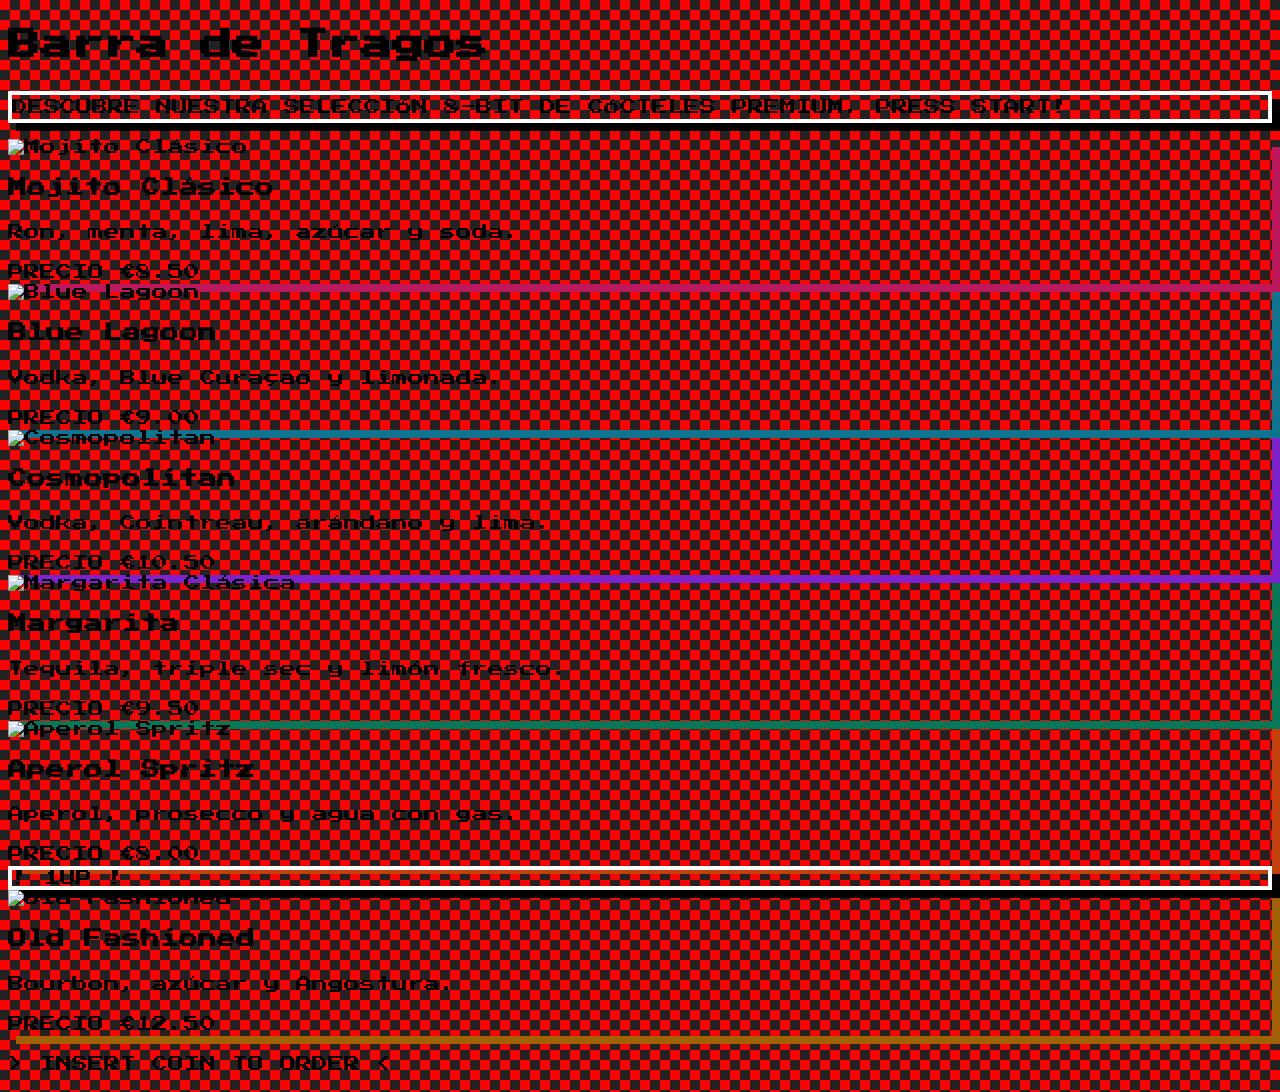
==== index.html @ bd7f95cf "Create index.html" ====
<!DOCTYPE html>
<html lang="es">

<head>
    <meta charset="UTF-8">
    <meta name="viewport" content="width=device-width, initial-scale=1.0">
    <title>Barra de Tragos - Chip & Chips</title>
    <!-- Incluimos Tailwind vía CDN para desarrollo rápido -->
    <script src="https://cdn.tailwindcss.com"></script>
    <link href="https://fonts.googleapis.com/css2?family=Press+Start+2P&display=swap" rel="stylesheet">
    <style>
        body {
            background-color: #ff0000;
            /* Pixel pattern background */
            background-image: linear-gradient(45deg, #222 25%, transparent 25%, transparent 75%, #222 75%, #222),
                linear-gradient(45deg, #222 25%, transparent 25%, transparent 75%, #222 75%, #222);
            background-size: 20px 20px;
            background-position: 0 0, 10px 10px;
            font-family: 'Press Start 2P', cursive;
        }

        .pixel-shadow {
            box-shadow: 8px 8px 0px 0px #000;
            border: 4px solid #fff;
        }

        .pixel-shadow-pink {
            border-color: #ec4899;
            box-shadow: 8px 8px 0px 0px #be185d;
        }

        .pixel-shadow-cyan {
            border-color: #22d3ee;
            box-shadow: 8px 8px 0px 0px #0e7490;
        }

        .pixel-shadow-purple {
            border-color: #a855f7;
            box-shadow: 8px 8px 0px 0px #7e22ce;
        }

        .pixel-shadow-emerald {
            border-color: #34d399;
            box-shadow: 8px 8px 0px 0px #047857;
        }

        .pixel-shadow-orange {
            border-color: #f97316;
            box-shadow: 8px 8px 0px 0px #c2410c;
        }

        .pixel-shadow-yellow {
            border-color: #facc15;
            box-shadow: 8px 8px 0px 0px #a16207;
        }

        .pixel-image {
            image-rendering: pixelated;
        }

        h1,
        h2,
        h3,
        p,
        span {
            line-height: 1.5;
        }
    </style>
</head>

<body class="text-white antialiased py-16 px-4 sm:px-6 lg:px-8 flex items-center justify-center min-h-screen">

    <div class="max-w-7xl mx-auto w-full">
        <!-- Encabezado de la sección -->
        <div class="text-center mb-16">
            <h1 class="text-3xl md:text-5xl font-bold mb-6 text-yellow-400 drop-shadow-[4px_4px_0px_#ea580c] uppercase">
                Barra de Tragos
            </h1>
            <p
                class="text-white text-[10px] md:text-sm max-w-2xl mx-auto bg-black border-4 border-white p-4 inline-block pixel-shadow leading-relaxed">
                DESCUBRE NUESTRA SELECCIÓN 8-BIT DE CÓCTELES PREMIUM. PRESS START!
            </p>
        </div>

        <!-- Contenedor de las tarjetas (Grid) -->
        <div class="grid grid-cols-1 md:grid-cols-2 lg:grid-cols-3 gap-10 xl:gap-14">

            <!-- Tarjeta 1: Rosa -->
            <div
                class="bg-black p-6 flex flex-col items-center text-center transition-transform hover:-translate-y-2 pixel-shadow-pink">
                <div class="w-32 h-32 mb-6 border-4 border-pink-500 bg-pink-900 overflow-hidden relative">
                    <img src="https://images.unsplash.com/photo-1514362545857-3bc16c4c7d1b?ixlib=rb-4.0.3&auto=format&fit=crop&w=100&q=50"
                        alt="Mojito Clásico" class="w-full h-full object-cover pixel-image opacity-80">
                </div>

                <h3 class="text-pink-500 text-sm mb-4 uppercase">Mojito Clásico</h3>
                <p class="text-gray-300 text-[10px] mb-8 flex-grow leading-loose">Ron, menta, lima, azúcar y soda.</p>

                <div
                    class="w-full flex justify-between items-center mt-auto border-t-4 border-pink-500 border-dashed pt-4">
                    <span class="text-[10px] text-white uppercase">PRECIO</span>
                    <span class="text-sm text-yellow-400">€8.50</span>
                </div>
            </div>

            <!-- Tarjeta 2: Cian -->
            <div
                class="bg-black p-6 flex flex-col items-center text-center transition-transform hover:-translate-y-2 pixel-shadow-cyan">
                <div class="w-32 h-32 mb-6 border-4 border-cyan-400 bg-cyan-900 overflow-hidden relative">
                    <img src="https://images.unsplash.com/photo-1551538827-9c037cb4f32a?ixlib=rb-1.2.1&auto=format&fit=crop&w=100&q=50"
                        alt="Blue Lagoon" class="w-full h-full object-cover pixel-image opacity-80">
                </div>

                <h3 class="text-cyan-400 text-sm mb-4 uppercase">Blue Lagoon</h3>
                <p class="text-gray-300 text-[10px] mb-8 flex-grow leading-loose">Vodka, Blue Curaçao y limonada.</p>

                <div
                    class="w-full flex justify-between items-center mt-auto border-t-4 border-cyan-400 border-dashed pt-4">
                    <span class="text-[10px] text-white uppercase">PRECIO</span>
                    <span class="text-sm text-yellow-400">€9.00</span>
                </div>
            </div>

            <!-- Tarjeta 3: Púrpura -->
            <div
                class="bg-black p-6 flex flex-col items-center text-center transition-transform hover:-translate-y-2 pixel-shadow-purple">
                <div class="w-32 h-32 mb-6 border-4 border-purple-500 bg-purple-900 overflow-hidden relative">
                    <img src="https://images.unsplash.com/photo-1536935338788-846bb9981813?ixlib=rb-1.2.1&auto=format&fit=crop&w=100&q=50"
                        alt="Cosmopolitan" class="w-full h-full object-cover pixel-image opacity-80">
                </div>

                <h3 class="text-purple-400 text-sm mb-4 uppercase">Cosmopolitan</h3>
                <p class="text-gray-300 text-[10px] mb-8 flex-grow leading-loose">Vodka, Cointreau, arándano y lima.</p>

                <div
                    class="w-full flex justify-between items-center mt-auto border-t-4 border-purple-500 border-dashed pt-4">
                    <span class="text-[10px] text-white uppercase">PRECIO</span>
                    <span class="text-sm text-yellow-400">€10.50</span>
                </div>
            </div>

            <!-- Tarjeta 4: Verde Esmeralda -->
            <div
                class="bg-black p-6 flex flex-col items-center text-center transition-transform hover:-translate-y-2 pixel-shadow-emerald">
                <div class="w-32 h-32 mb-6 border-4 border-emerald-400 bg-emerald-900 overflow-hidden relative">
                    <img src="https://images.unsplash.com/photo-1609951651556-5334e2706168?ixlib=rb-1.2.1&auto=format&fit=crop&w=100&q=50"
                        alt="Margarita Clásica" class="w-full h-full object-cover pixel-image opacity-80">
                </div>

                <h3 class="text-emerald-400 text-sm mb-4 uppercase">Margarita</h3>
                <p class="text-gray-300 text-[10px] mb-8 flex-grow leading-loose">Tequila, triple sec y limón fresco.
                </p>

                <div
                    class="w-full flex justify-between items-center mt-auto border-t-4 border-emerald-400 border-dashed pt-4">
                    <span class="text-[10px] text-white uppercase">PRECIO</span>
                    <span class="text-sm text-yellow-400">€9.50</span>
                </div>
            </div>

            <!-- Tarjeta 5: Naranja -->
            <div
                class="bg-black p-6 flex flex-col items-center text-center transition-transform hover:-translate-y-2 pixel-shadow-orange md:col-span-2 lg:col-span-1">
                <div class="w-32 h-32 mb-6 border-4 border-orange-500 bg-orange-900 overflow-hidden relative">
                    <img src="https://images.unsplash.com/photo-1560512823-829485b8bf24?ixlib=rb-4.0.3&auto=format&fit=crop&w=100&q=50"
                        alt="Aperol Spritz" class="w-full h-full object-cover pixel-image opacity-80">
                </div>

                <h3 class="text-orange-500 text-sm mb-4 uppercase">Aperol Spritz</h3>
                <p class="text-gray-300 text-[10px] mb-8 flex-grow leading-loose">Aperol, prosecco y agua con gas.</p>

                <div
                    class="w-full flex justify-between items-center mt-auto border-t-4 border-orange-500 border-dashed pt-4">
                    <span class="text-[10px] text-white uppercase">PRECIO</span>
                    <span class="text-sm text-yellow-400">€8.00</span>
                </div>
            </div>

            <!-- Tarjeta 6: Especial / Amarilla -->
            <div
                class="bg-black p-6 flex flex-col items-center text-center transition-transform hover:-translate-y-2 pixel-shadow-yellow lg:col-span-1 relative">
                <!-- Etiqueta 1UP (Especial) -->
                <div
                    class="absolute -top-4 -right-4 bg-yellow-400 text-black border-4 border-black text-[10px] px-3 py-2 z-20 pixel-shadow animate-pulse">
                    ! 1UP !
                </div>

                <div class="w-32 h-32 mb-6 border-4 border-yellow-400 bg-yellow-900 overflow-hidden relative">
                    <img src="https://images.unsplash.com/photo-1544145945-f90425340c7e?ixlib=rb-1.2.1&auto=format&fit=crop&w=100&q=50"
                        alt="Old Fashioned" class="w-full h-full object-cover pixel-image opacity-80">
                </div>

                <h3 class="text-yellow-400 text-sm mb-4 uppercase">Old Fashioned</h3>
                <p class="text-gray-300 text-[10px] mb-8 flex-grow leading-loose">Bourbon, azúcar y Angostura.</p>

                <div
                    class="w-full flex justify-between items-center mt-auto border-t-4 border-yellow-400 border-dashed pt-4">
                    <span class="text-[10px] text-white uppercase">PRECIO</span>
                    <span class="text-sm text-yellow-400">€12.50</span>
                </div>
            </div>

        </div>

        <!-- Footer tipo Arcade -->
        <div class="mt-16 text-center animate-pulse">
            <p class="text-yellow-400 text-sm md:text-base cursor-pointer hover:text-white transition-colors">
                > INSERT COIN TO ORDER &lt;
            </p>
        </div>
    </div>
</body>

</html>
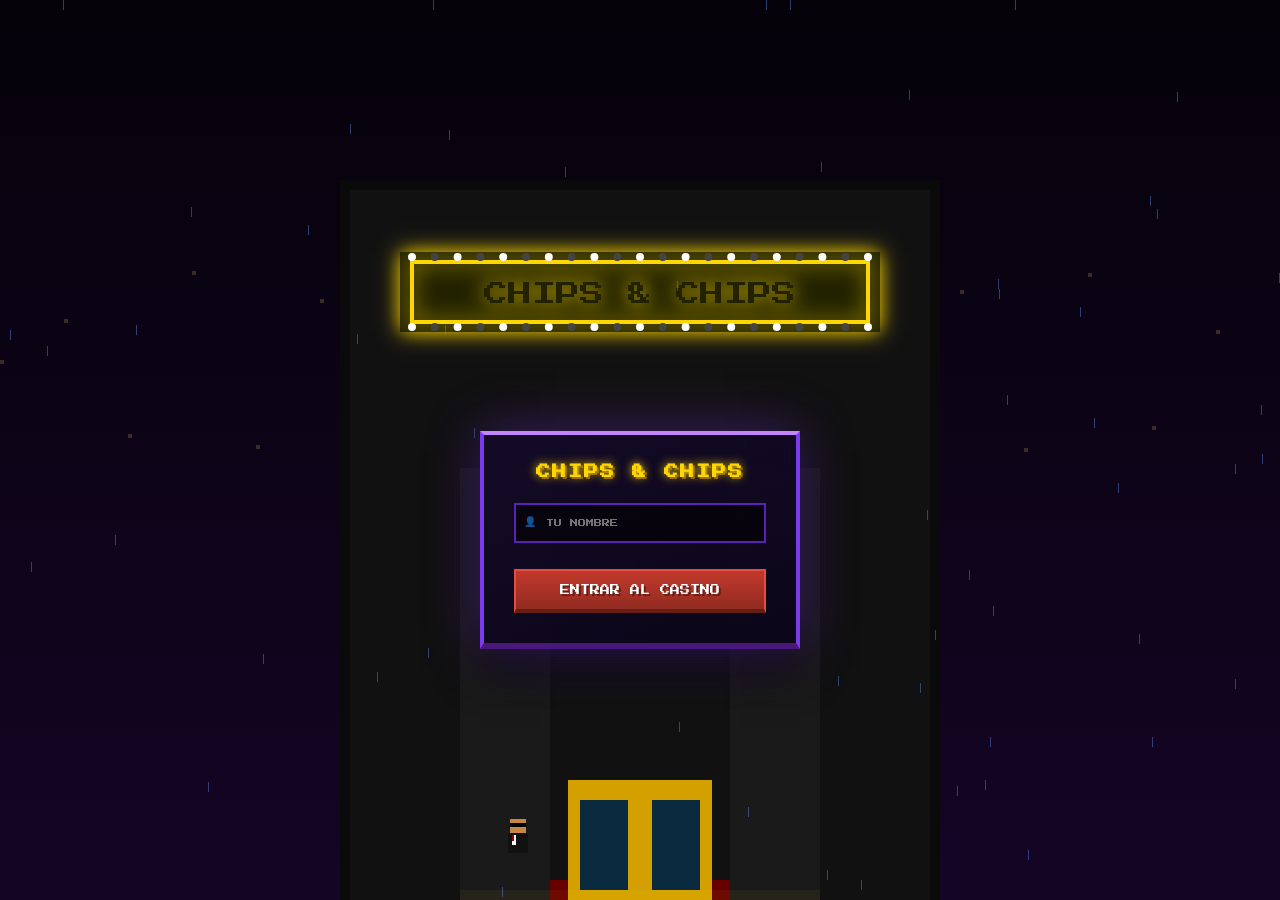
==== commit 58235e27: "Add files via upload" ====
--- a/index.html
+++ b/index.html
@@ -1,214 +1,99 @@
-<!DOCTYPE html>
-<html lang="es">
-
-<head>
-    <meta charset="UTF-8">
-    <meta name="viewport" content="width=device-width, initial-scale=1.0">
-    <title>Barra de Tragos - Chip & Chips</title>
-    <!-- Incluimos Tailwind vía CDN para desarrollo rápido -->
-    <script src="https://cdn.tailwindcss.com"></script>
-    <link href="https://fonts.googleapis.com/css2?family=Press+Start+2P&display=swap" rel="stylesheet">
-    <style>
-        body {
-            background-color: #ff0000;
-            /* Pixel pattern background */
-            background-image: linear-gradient(45deg, #222 25%, transparent 25%, transparent 75%, #222 75%, #222),
-                linear-gradient(45deg, #222 25%, transparent 25%, transparent 75%, #222 75%, #222);
-            background-size: 20px 20px;
-            background-position: 0 0, 10px 10px;
-            font-family: 'Press Start 2P', cursive;
-        }
-
-        .pixel-shadow {
-            box-shadow: 8px 8px 0px 0px #000;
-            border: 4px solid #fff;
-        }
-
-        .pixel-shadow-pink {
-            border-color: #ec4899;
-            box-shadow: 8px 8px 0px 0px #be185d;
-        }
-
-        .pixel-shadow-cyan {
-            border-color: #22d3ee;
-            box-shadow: 8px 8px 0px 0px #0e7490;
-        }
-
-        .pixel-shadow-purple {
-            border-color: #a855f7;
-            box-shadow: 8px 8px 0px 0px #7e22ce;
-        }
-
-        .pixel-shadow-emerald {
-            border-color: #34d399;
-            box-shadow: 8px 8px 0px 0px #047857;
-        }
-
-        .pixel-shadow-orange {
-            border-color: #f97316;
-            box-shadow: 8px 8px 0px 0px #c2410c;
-        }
-
-        .pixel-shadow-yellow {
-            border-color: #facc15;
-            box-shadow: 8px 8px 0px 0px #a16207;
-        }
-
-        .pixel-image {
-            image-rendering: pixelated;
-        }
-
-        h1,
-        h2,
-        h3,
-        p,
-        span {
-            line-height: 1.5;
-        }
-    </style>
-</head>
-
-<body class="text-white antialiased py-16 px-4 sm:px-6 lg:px-8 flex items-center justify-center min-h-screen">
-
-    <div class="max-w-7xl mx-auto w-full">
-        <!-- Encabezado de la sección -->
-        <div class="text-center mb-16">
-            <h1 class="text-3xl md:text-5xl font-bold mb-6 text-yellow-400 drop-shadow-[4px_4px_0px_#ea580c] uppercase">
-                Barra de Tragos
-            </h1>
-            <p
-                class="text-white text-[10px] md:text-sm max-w-2xl mx-auto bg-black border-4 border-white p-4 inline-block pixel-shadow leading-relaxed">
-                DESCUBRE NUESTRA SELECCIÓN 8-BIT DE CÓCTELES PREMIUM. PRESS START!
-            </p>
-        </div>
-
-        <!-- Contenedor de las tarjetas (Grid) -->
-        <div class="grid grid-cols-1 md:grid-cols-2 lg:grid-cols-3 gap-10 xl:gap-14">
-
-            <!-- Tarjeta 1: Rosa -->
-            <div
-                class="bg-black p-6 flex flex-col items-center text-center transition-transform hover:-translate-y-2 pixel-shadow-pink">
-                <div class="w-32 h-32 mb-6 border-4 border-pink-500 bg-pink-900 overflow-hidden relative">
-                    <img src="https://images.unsplash.com/photo-1514362545857-3bc16c4c7d1b?ixlib=rb-4.0.3&auto=format&fit=crop&w=100&q=50"
-                        alt="Mojito Clásico" class="w-full h-full object-cover pixel-image opacity-80">
-                </div>
-
-                <h3 class="text-pink-500 text-sm mb-4 uppercase">Mojito Clásico</h3>
-                <p class="text-gray-300 text-[10px] mb-8 flex-grow leading-loose">Ron, menta, lima, azúcar y soda.</p>
-
-                <div
-                    class="w-full flex justify-between items-center mt-auto border-t-4 border-pink-500 border-dashed pt-4">
-                    <span class="text-[10px] text-white uppercase">PRECIO</span>
-                    <span class="text-sm text-yellow-400">€8.50</span>
-                </div>
-            </div>
-
-            <!-- Tarjeta 2: Cian -->
-            <div
-                class="bg-black p-6 flex flex-col items-center text-center transition-transform hover:-translate-y-2 pixel-shadow-cyan">
-                <div class="w-32 h-32 mb-6 border-4 border-cyan-400 bg-cyan-900 overflow-hidden relative">
-                    <img src="https://images.unsplash.com/photo-1551538827-9c037cb4f32a?ixlib=rb-1.2.1&auto=format&fit=crop&w=100&q=50"
-                        alt="Blue Lagoon" class="w-full h-full object-cover pixel-image opacity-80">
-                </div>
-
-                <h3 class="text-cyan-400 text-sm mb-4 uppercase">Blue Lagoon</h3>
-                <p class="text-gray-300 text-[10px] mb-8 flex-grow leading-loose">Vodka, Blue Curaçao y limonada.</p>
-
-                <div
-                    class="w-full flex justify-between items-center mt-auto border-t-4 border-cyan-400 border-dashed pt-4">
-                    <span class="text-[10px] text-white uppercase">PRECIO</span>
-                    <span class="text-sm text-yellow-400">€9.00</span>
-                </div>
-            </div>
-
-            <!-- Tarjeta 3: Púrpura -->
-            <div
-                class="bg-black p-6 flex flex-col items-center text-center transition-transform hover:-translate-y-2 pixel-shadow-purple">
-                <div class="w-32 h-32 mb-6 border-4 border-purple-500 bg-purple-900 overflow-hidden relative">
-                    <img src="https://images.unsplash.com/photo-1536935338788-846bb9981813?ixlib=rb-1.2.1&auto=format&fit=crop&w=100&q=50"
-                        alt="Cosmopolitan" class="w-full h-full object-cover pixel-image opacity-80">
-                </div>
-
-                <h3 class="text-purple-400 text-sm mb-4 uppercase">Cosmopolitan</h3>
-                <p class="text-gray-300 text-[10px] mb-8 flex-grow leading-loose">Vodka, Cointreau, arándano y lima.</p>
-
-                <div
-                    class="w-full flex justify-between items-center mt-auto border-t-4 border-purple-500 border-dashed pt-4">
-                    <span class="text-[10px] text-white uppercase">PRECIO</span>
-                    <span class="text-sm text-yellow-400">€10.50</span>
-                </div>
-            </div>
-
-            <!-- Tarjeta 4: Verde Esmeralda -->
-            <div
-                class="bg-black p-6 flex flex-col items-center text-center transition-transform hover:-translate-y-2 pixel-shadow-emerald">
-                <div class="w-32 h-32 mb-6 border-4 border-emerald-400 bg-emerald-900 overflow-hidden relative">
-                    <img src="https://images.unsplash.com/photo-1609951651556-5334e2706168?ixlib=rb-1.2.1&auto=format&fit=crop&w=100&q=50"
-                        alt="Margarita Clásica" class="w-full h-full object-cover pixel-image opacity-80">
-                </div>
-
-                <h3 class="text-emerald-400 text-sm mb-4 uppercase">Margarita</h3>
-                <p class="text-gray-300 text-[10px] mb-8 flex-grow leading-loose">Tequila, triple sec y limón fresco.
-                </p>
-
-                <div
-                    class="w-full flex justify-between items-center mt-auto border-t-4 border-emerald-400 border-dashed pt-4">
-                    <span class="text-[10px] text-white uppercase">PRECIO</span>
-                    <span class="text-sm text-yellow-400">€9.50</span>
-                </div>
-            </div>
-
-            <!-- Tarjeta 5: Naranja -->
-            <div
-                class="bg-black p-6 flex flex-col items-center text-center transition-transform hover:-translate-y-2 pixel-shadow-orange md:col-span-2 lg:col-span-1">
-                <div class="w-32 h-32 mb-6 border-4 border-orange-500 bg-orange-900 overflow-hidden relative">
-                    <img src="https://images.unsplash.com/photo-1560512823-829485b8bf24?ixlib=rb-4.0.3&auto=format&fit=crop&w=100&q=50"
-                        alt="Aperol Spritz" class="w-full h-full object-cover pixel-image opacity-80">
-                </div>
-
-                <h3 class="text-orange-500 text-sm mb-4 uppercase">Aperol Spritz</h3>
-                <p class="text-gray-300 text-[10px] mb-8 flex-grow leading-loose">Aperol, prosecco y agua con gas.</p>
-
-                <div
-                    class="w-full flex justify-between items-center mt-auto border-t-4 border-orange-500 border-dashed pt-4">
-                    <span class="text-[10px] text-white uppercase">PRECIO</span>
-                    <span class="text-sm text-yellow-400">€8.00</span>
-                </div>
-            </div>
-
-            <!-- Tarjeta 6: Especial / Amarilla -->
-            <div
-                class="bg-black p-6 flex flex-col items-center text-center transition-transform hover:-translate-y-2 pixel-shadow-yellow lg:col-span-1 relative">
-                <!-- Etiqueta 1UP (Especial) -->
-                <div
-                    class="absolute -top-4 -right-4 bg-yellow-400 text-black border-4 border-black text-[10px] px-3 py-2 z-20 pixel-shadow animate-pulse">
-                    ! 1UP !
-                </div>
-
-                <div class="w-32 h-32 mb-6 border-4 border-yellow-400 bg-yellow-900 overflow-hidden relative">
-                    <img src="https://images.unsplash.com/photo-1544145945-f90425340c7e?ixlib=rb-1.2.1&auto=format&fit=crop&w=100&q=50"
-                        alt="Old Fashioned" class="w-full h-full object-cover pixel-image opacity-80">
-                </div>
-
-                <h3 class="text-yellow-400 text-sm mb-4 uppercase">Old Fashioned</h3>
-                <p class="text-gray-300 text-[10px] mb-8 flex-grow leading-loose">Bourbon, azúcar y Angostura.</p>
-
-                <div
-                    class="w-full flex justify-between items-center mt-auto border-t-4 border-yellow-400 border-dashed pt-4">
-                    <span class="text-[10px] text-white uppercase">PRECIO</span>
-                    <span class="text-sm text-yellow-400">€12.50</span>
-                </div>
-            </div>
-
-        </div>
-
-        <!-- Footer tipo Arcade -->
-        <div class="mt-16 text-center animate-pulse">
-            <p class="text-yellow-400 text-sm md:text-base cursor-pointer hover:text-white transition-colors">
-                > INSERT COIN TO ORDER &lt;
-            </p>
-        </div>
-    </div>
-</body>
-
-</html>+<!DOCTYPE html>
+<html lang="es">
+<head>
+  <meta charset="UTF-8">
+  <title>Chips & Chips Casino</title>
+  <meta name="viewport" content="width=device-width, initial-scale=1.0">
+  <style>
+    html, body {
+      margin: 0; padding: 0; width: 100vw; height: 100vh; overflow: hidden; background: #000;
+    }
+    iframe.game-frame {
+      width: 100vw; height: 100vh; border: none; display: block;
+    }
+    #yt-player-container {
+      position: absolute; left: -9999px; top: -9999px; width: 1px; height: 1px;
+    }
+  </style>
+</head>
+<body>
+  <div id="yt-player-container"></div>
+  <iframe class="game-frame" src="login.html" id="game-frame"></iframe>
+
+  <script>
+    let ytPlayer = null;
+    let currentId = null;
+    let isMuted = false;
+    let musicStarted = false;
+
+    // Load YT API
+    const tag = document.createElement('script');
+    tag.src = 'https://www.youtube.com/iframe_api';
+    const firstScriptTag = document.getElementsByTagName('script')[0];
+    firstScriptTag.parentNode.insertBefore(tag, firstScriptTag);
+
+    function loadTrack(vidId) {
+       if (currentId === vidId) return;
+       currentId = vidId;
+       if (ytPlayer && ytPlayer.loadVideoById) {
+          ytPlayer.loadVideoById(vidId);
+          ytPlayer.setVolume(25);
+       } else {
+          ytPlayer = new YT.Player('yt-player-container', {
+            height: '10', width: '10',
+            videoId: vidId,
+            playerVars: { 'autoplay': 1, 'loop': 1, 'playlist': vidId, 'controls': 0, 'enablejsapi': 1 },
+            events: {
+              'onReady': (e) => {
+                 ytPlayer.setVolume(25);
+                 if (!isMuted) ytPlayer.playVideo();
+              },
+              'onStateChange': (e) => {
+                 if(e.data === YT.PlayerState.ENDED) ytPlayer.playVideo();
+              }
+            }
+          });
+       }
+    }
+
+    window.addEventListener('message', (e) => {
+       const msg = e.data;
+       if (!msg || !msg.cmd) return;
+
+       if (msg.cmd === 'REQ_BG_MUSIC') {
+          musicStarted = true;
+          if (isMuted) return;
+          if (msg.page === 'login') loadTrack('OV-WmTBumjw'); // Lluvia
+          else loadTrack('AqY4RtNeJOI'); // Jazz
+       }
+       else if (msg.cmd === 'FORCE_UNMUTE') {
+          // Browser intervention hack: force play and unmute when user explicitly interacts
+          if (ytPlayer && ytPlayer.unMute) {
+             ytPlayer.unMute();
+             ytPlayer.setVolume(25);
+             ytPlayer.playVideo();
+          }
+       }
+       else if (msg.cmd === 'MUTE') {
+          isMuted = true;
+          if (ytPlayer && ytPlayer.pauseVideo) ytPlayer.pauseVideo();
+       }
+       else if (msg.cmd === 'UNMUTE') {
+          isMuted = false;
+          musicStarted = true;
+          if (ytPlayer && ytPlayer.playVideo) {
+              ytPlayer.playVideo();
+          } else if (currentId) {
+              loadTrack(currentId);
+          }
+       }
+       else if (msg.cmd === 'VOL_DOWN') {
+          if (ytPlayer && ytPlayer.setVolume) ytPlayer.setVolume(5);
+       }
+       else if (msg.cmd === 'VOL_UP') {
+          if (ytPlayer && ytPlayer.setVolume) ytPlayer.setVolume(25);
+       }
+    });
+  </script>
+</body>
+</html>
